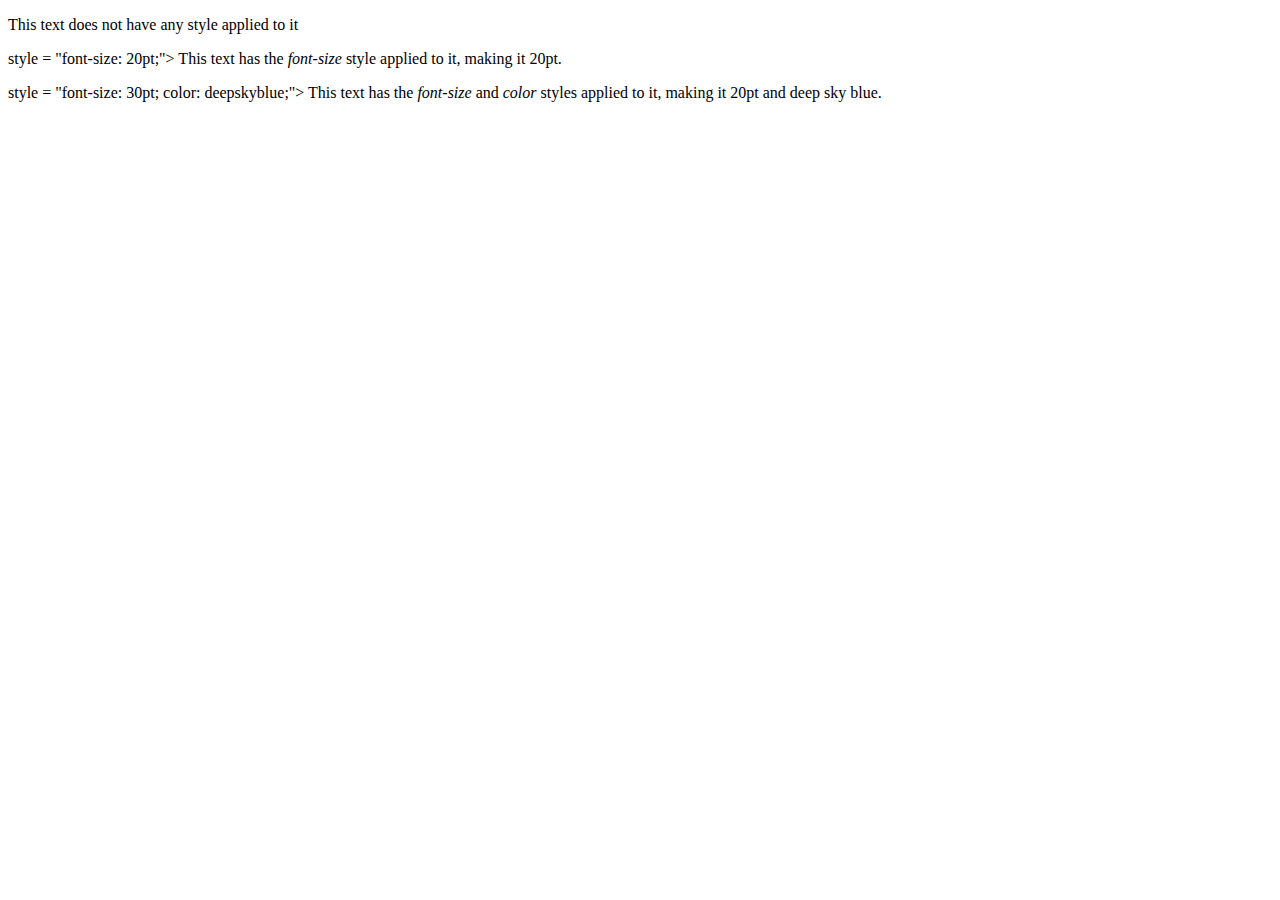
==== module4.html/inline.html @ 8f99400e "saved changers" ====
<!DOCTYPE html>
<!-- Fig 4.1: Inline.html-->
<!-- Using inline styles-->

  <html>
    <head>
      <meta charset = "utf-8">
      <title>Inline Styles</title>
    </head>
  
<body>
  <p> This text does not have any style applied to it</p>

  <!-- The style attribute allows you to declare--
  <!-- inline styles. Separate multiple -->
  <!-- style properties with a semicolon. -->
  
  <p> style = "font-size: 20pt;"> This text has the <em>font-size</em> style applied to it, making it 20pt.
  </p>

  <p> style = "font-size: 30pt; color: deepskyblue;"> This text has the <em>font-size</em> and <em>color</em> styles applied to it, making it 20pt and deep sky blue. </p>
  
</body>
</html>
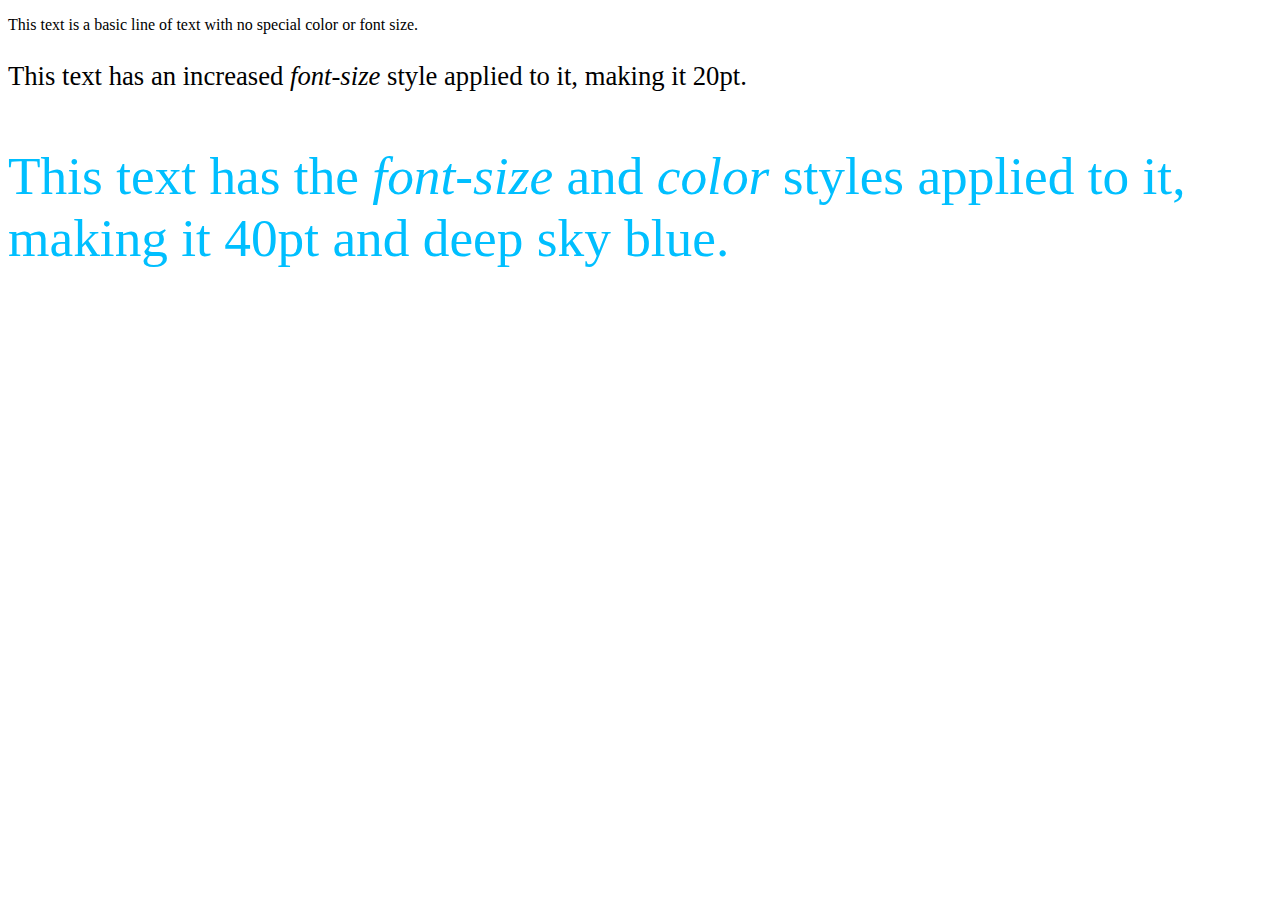
==== commit 48197253: "Module 4 exercises" ====
--- a/module4.html/inline.html
+++ b/module4.html/inline.html
@@ -7,18 +7,18 @@
       <meta charset = "utf-8">
       <title>Inline Styles</title>
     </head>
-  
-<body>
-  <p> This text does not have any style applied to it</p>
+    <body>
+      <p> This text is a basic line of text with no special color or font size.</p>
 
-  <!-- The style attribute allows you to declare--
+  <!-- The style attribute allows you to declare-->
   <!-- inline styles. Separate multiple -->
   <!-- style properties with a semicolon. -->
   
-  <p> style = "font-size: 20pt;"> This text has the <em>font-size</em> style applied to it, making it 20pt.
+  <p style = "font-size: 20pt;">This text has an increased  
+      <em>font-size</em> style applied to it, making it 20pt.
   </p>
 
-  <p> style = "font-size: 30pt; color: deepskyblue;"> This text has the <em>font-size</em> and <em>color</em> styles applied to it, making it 20pt and deep sky blue. </p>
+  <p style = "font-size: 40pt; color: deepskyblue;"> This text has the <em>font-size</em> and <em>color</em> styles applied to it, making it 40pt and deep sky blue. </p>
   
 </body>
 </html>